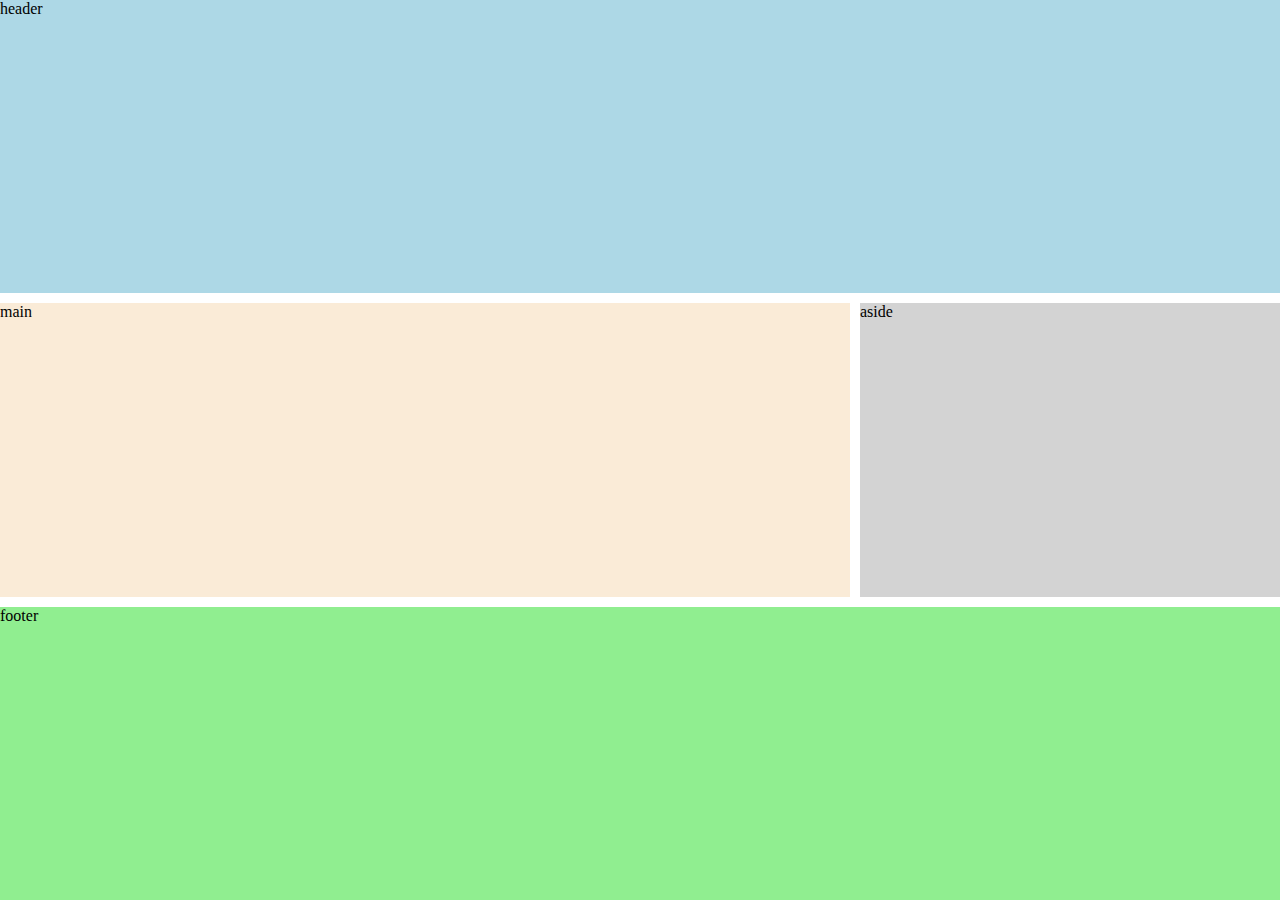
==== index.html @ 65fb809d "estructura basica del proyecto" ====
<!DOCTYPE html>
<html lang="en">
<head>
    <meta charset="UTF-8">
    <meta http-equiv="X-UA-Compatible" content="IE=edge">
    <meta name="viewport" content="width=device-width, initial-scale=1.0">
    <title>Document</title>
    <link rel="stylesheet" href="./styles.css">
</head>
<body>
<div> 
    <header>
    header
    </header>
    <main>
    main
    </main>
    <aside>
    aside
    </aside>
    <footer>
        footer
    </footer>
</div>
</body>
</html>
---- styles.css ----
* {
    margin:0;
    padding: 0;
    box-sizing: border-box;
}

header {
    background-color: lightblue;
    grid-area: header;
}

main {
    background-color: antiquewhite;
    grid-area: main;
}

aside {
    background-color: lightgray;
    grid-area: aside;
}

footer {
    background-color: lightgreen;
    grid-area: footer;
}

div {
    display: grid;
    width: 100%;
    height: 100vh;
    grid-template-columns: 1fr 1fr 1fr;
    grid-template-rows: 1fr 1fr 1fr;
    grid-template-areas: 
    "header header header"
    "main main aside"
    "footer footer footer"
    ;
    column-gap: 10px;
    row-gap: 10px;
}
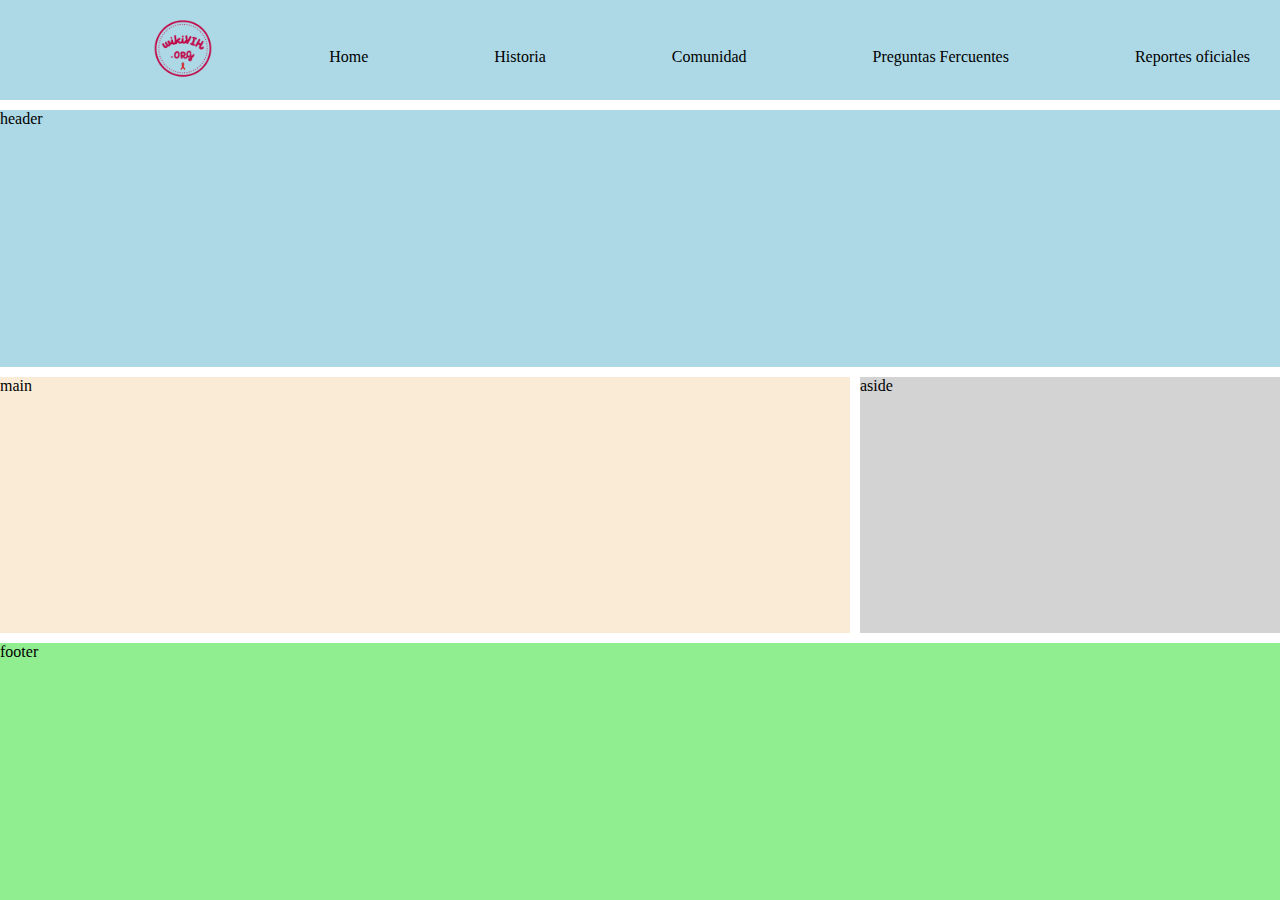
==== commit 02611ca0: "agregando estilos y logo al navbar" ====
--- a/index.html
+++ b/index.html
@@ -9,6 +9,17 @@
 </head>
 <body>
 <div> 
+    <nav> 
+        
+        <ul>
+            <img src="./img/FINAL-LOGO-WIKI.png" alt="">
+            <li> Home</li>
+            <li> Historia</li>
+            <li> Comunidad</li>
+            <li> Preguntas Fercuentes</li>
+            <li> Reportes oficiales</li>
+        </ul>
+    </nav>
     <header>
     header
     </header>
--- a/styles.css
+++ b/styles.css
@@ -4,9 +4,32 @@
     box-sizing: border-box;
 }
 
+nav {
+    background-color: lightblue;
+    grid-area: nav;
+}
+
+
+nav ul{
+    display: flex;
+    justify-content:flex-end;
+    
+}
+nav img{
+    width: 100px;
+    height: 100px;
+}
+nav ul li{
+    list-style: none;
+    padding-left: 6em;
+    margin-top: 3em;
+    margin-right: 30px;
+}
+
 header {
     background-color: lightblue;
     grid-area: header;
+    
 }
 
 main {
@@ -29,8 +52,9 @@
     width: 100%;
     height: 100vh;
     grid-template-columns: 1fr 1fr 1fr;
-    grid-template-rows: 1fr 1fr 1fr;
+    grid-template-rows: 100px 1fr 1fr 1fr;
     grid-template-areas: 
+    "nav nav nav"
     "header header header"
     "main main aside"
     "footer footer footer"
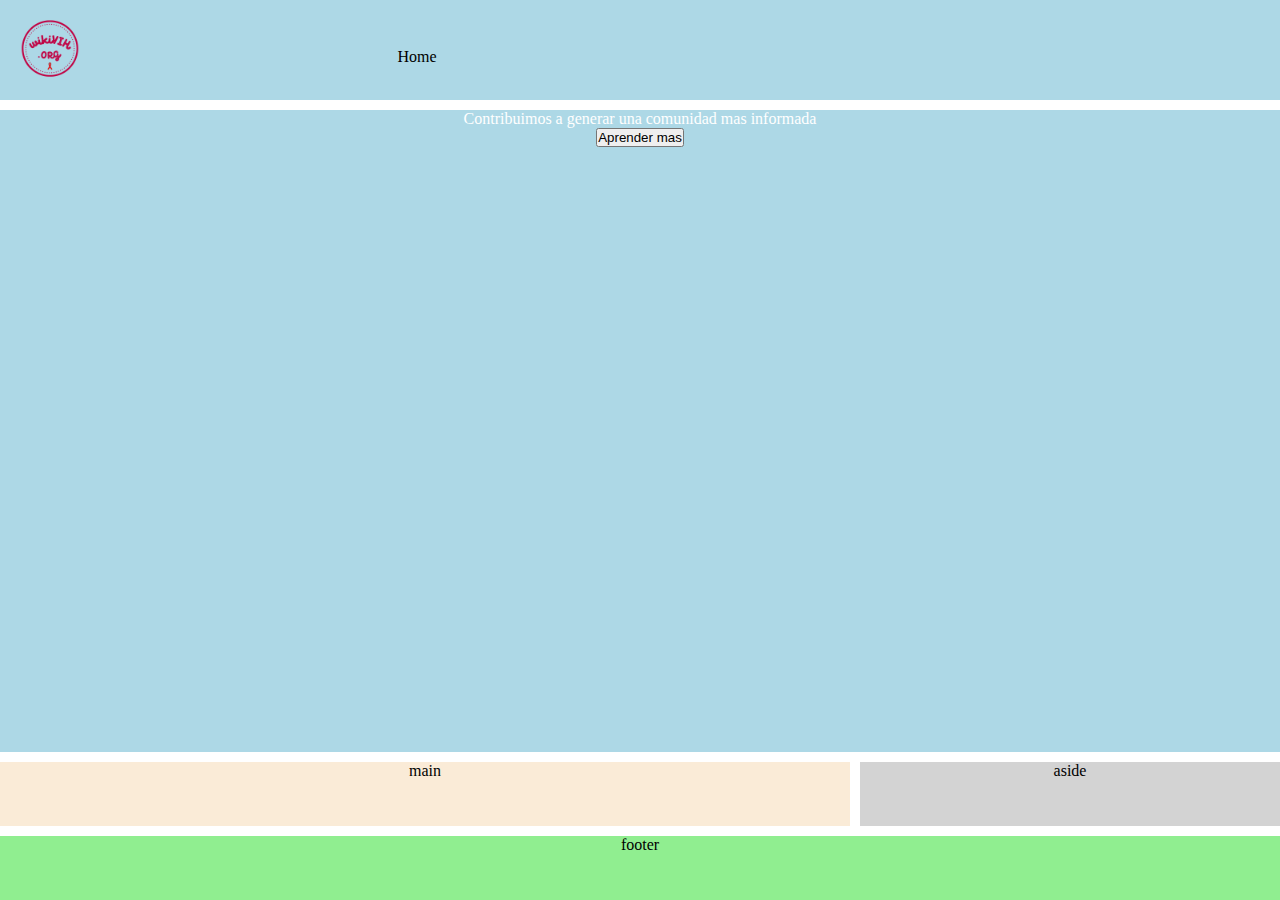
==== commit 0320ad9d: "agregando las paginas de las rutas" ====
--- a/index.html
+++ b/index.html
@@ -10,9 +10,9 @@
 <body>
 <div> 
     <nav> 
-        
+        <img src="./img/FINAL-LOGO-WIKI.png" alt="logo de la pagina wikivih">
         <ul>
-            <img src="./img/FINAL-LOGO-WIKI.png" alt="">
+            
             <li> Home</li>
             <li> Historia</li>
             <li> Comunidad</li>
@@ -21,7 +21,10 @@
         </ul>
     </nav>
     <header>
-    header
+    <p>
+        Contribuimos a generar una comunidad mas informada
+    </p>
+    <button> Aprender mas</button>
     </header>
     <main>
     main
--- a/styles.css
+++ b/styles.css
@@ -1,18 +1,35 @@
 * {
     margin:0;
     padding: 0;
+    text-align: center;
     box-sizing: border-box;
+}
+
+div {
+    display: grid;
+    width: 100%;
+    height: 100vh;
+    grid-template-columns: 1fr 1fr 1fr;
+    grid-template-rows: 100px 10fr 1fr 1fr;
+    grid-template-areas: 
+    "nav nav nav"
+    "header header header"
+    "main main aside"
+    "footer footer footer"
+    ;
+    column-gap: 10px;
+    row-gap: 10px;
 }
 
 nav {
     background-color: lightblue;
     grid-area: nav;
+    display: grid;
+    grid-template-columns: 1fr 1fr 1fr 1fr 1fr;
 }
 
 
 nav ul{
-    display: flex;
-    justify-content:flex-end;
     
 }
 nav img{
@@ -27,8 +44,17 @@
 }
 
 header {
+    background-image:url(./img/back.jpg);
+    background-repeat:no-repeat;
+    background-position-x:center;
+    background-position-y:center;
+    background-size: cover;
     background-color: lightblue;
     grid-area: header;
+}
+
+header p {
+    color: white;
     
 }
 
@@ -47,18 +73,3 @@
     grid-area: footer;
 }
 
-div {
-    display: grid;
-    width: 100%;
-    height: 100vh;
-    grid-template-columns: 1fr 1fr 1fr;
-    grid-template-rows: 100px 1fr 1fr 1fr;
-    grid-template-areas: 
-    "nav nav nav"
-    "header header header"
-    "main main aside"
-    "footer footer footer"
-    ;
-    column-gap: 10px;
-    row-gap: 10px;
-}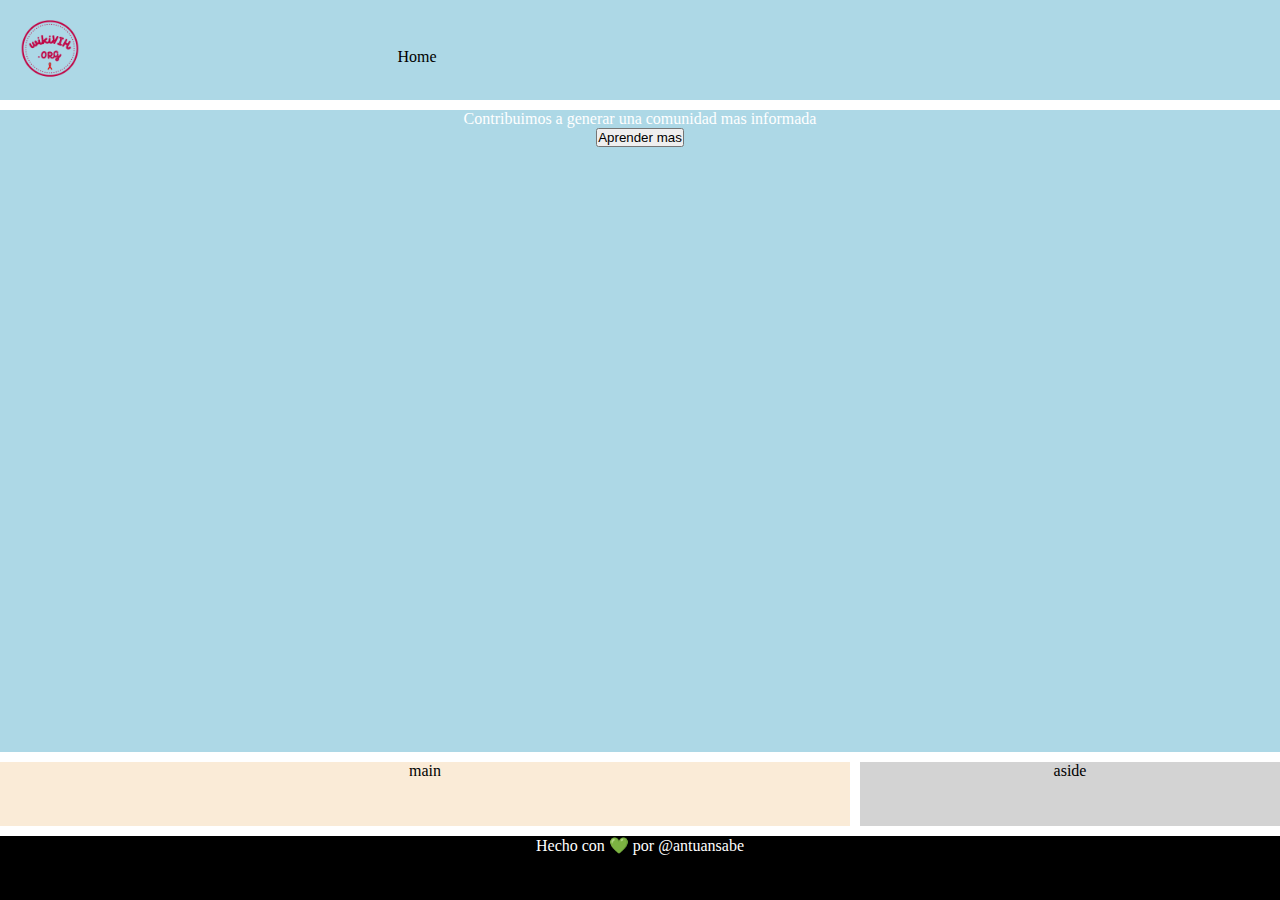
==== commit e323d8d3: "agregando estilos al footer" ====
--- a/index.html
+++ b/index.html
@@ -33,7 +33,7 @@
     aside
     </aside>
     <footer>
-        footer
+        <p>Hecho con 💚 por <a href="https://github.com/antuansabe">@antuansabe </a></p>
     </footer>
 </div>
 </body>
--- a/styles.css
+++ b/styles.css
@@ -25,7 +25,9 @@
     background-color: lightblue;
     grid-area: nav;
     display: grid;
+    
     grid-template-columns: 1fr 1fr 1fr 1fr 1fr;
+   
 }
 
 
@@ -69,7 +71,13 @@
 }
 
 footer {
-    background-color: lightgreen;
+    color: white;
+    background-color: black;
     grid-area: footer;
 }
+footer a{
+    
+    color: white;
+    text-decoration: none;
+}
 
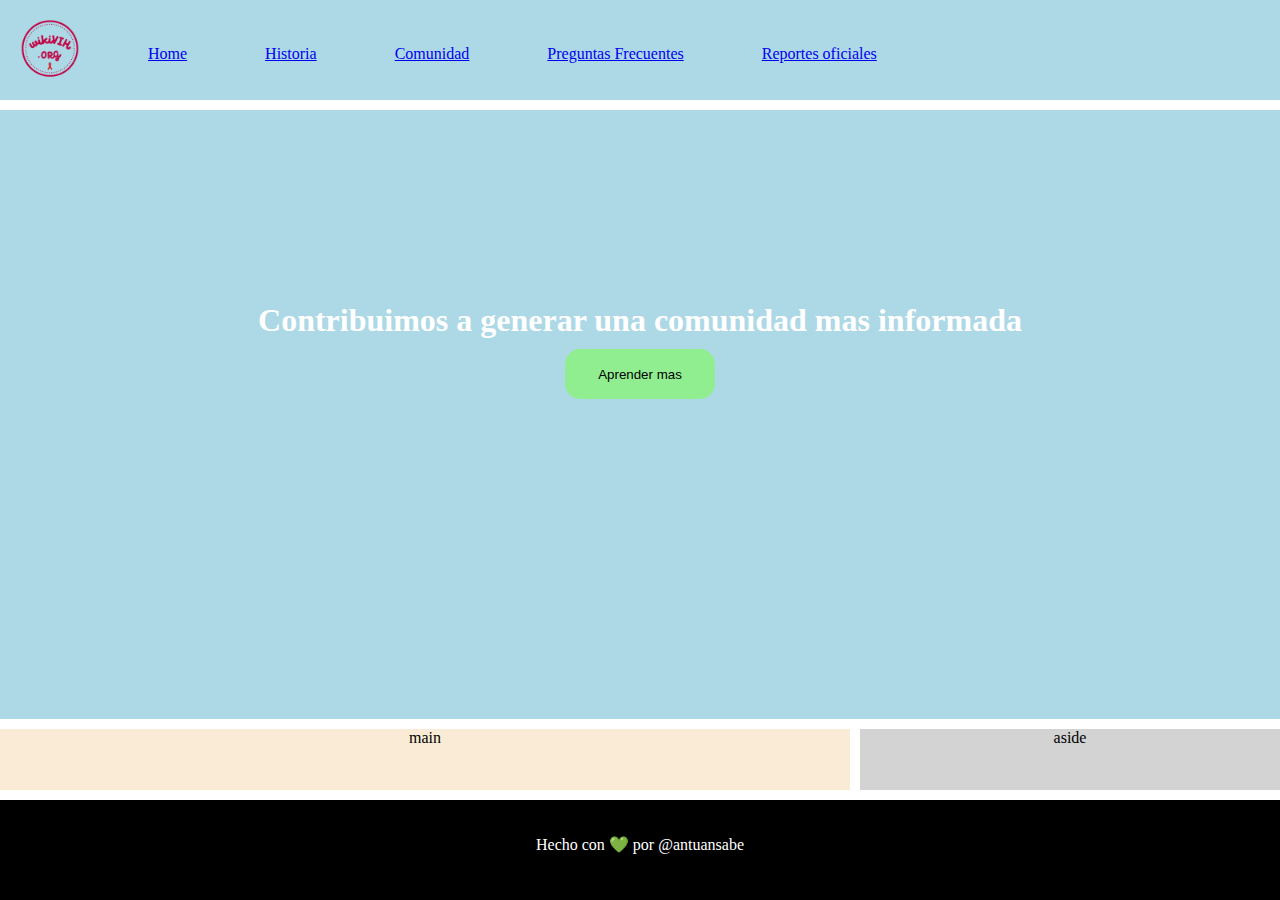
==== commit 1a027474: "agregando menus a las paginas y sus rutas de navegacion" ====
--- a/index.html
+++ b/index.html
@@ -10,20 +10,19 @@
 <body>
 <div> 
     <nav> 
-        <img src="./img/FINAL-LOGO-WIKI.png" alt="logo de la pagina wikivih">
         <ul>
-            
-            <li> Home</li>
-            <li> Historia</li>
-            <li> Comunidad</li>
-            <li> Preguntas Fercuentes</li>
-            <li> Reportes oficiales</li>
+            <img src="./img/FINAL-LOGO-WIKI.png" alt="logo de la pagina wikivih">
+            <li><a href="./index.html">Home</a> </li>
+            <li> <a href="./pages/historia.html"> Historia</a> </li>
+            <li> <a href="./pages/comunidad.html"> Comunidad </a> </li>
+            <li> <a href="./pages/preguntas.html"> Preguntas Frecuentes </a> </li>
+            <li> <a href="./pages/reporte.html"> Reportes oficiales </a> </li>
         </ul>
     </nav>
     <header>
-    <p>
+    <h1>
         Contribuimos a generar una comunidad mas informada
-    </p>
+    </h1>
     <button> Aprender mas</button>
     </header>
     <main>
--- a/styles.css
+++ b/styles.css
@@ -24,24 +24,23 @@
 nav {
     background-color: lightblue;
     grid-area: nav;
-    display: grid;
     
-    grid-template-columns: 1fr 1fr 1fr 1fr 1fr;
-   
 }
 
 
 nav ul{
-    
+    display: flex;
+    flex-direction: row;
 }
 nav img{
     width: 100px;
     height: 100px;
 }
+
 nav ul li{
     list-style: none;
-    padding-left: 6em;
-    margin-top: 3em;
+    padding-left: 3em;
+    margin-top: 45px;
     margin-right: 30px;
 }
 
@@ -55,9 +54,20 @@
     grid-area: header;
 }
 
-header p {
+header h1 {
     color: white;
-    
+    margin-top: 6em;
+}
+
+header button {
+    width: 150px;
+    height: 50px;
+    background-color: 15px;
+    border-radius: 15px;
+    border-style: none;
+    background-color: lightgreen;
+    margin-bottom: 10px;
+    margin-top: 10px;
 }
 
 main {
@@ -74,10 +84,13 @@
     color: white;
     background-color: black;
     grid-area: footer;
+    height: 100px;
 }
 footer a{
     
     color: white;
     text-decoration: none;
 }
-
+footer p {
+    margin-top: 2.2em;
+}
